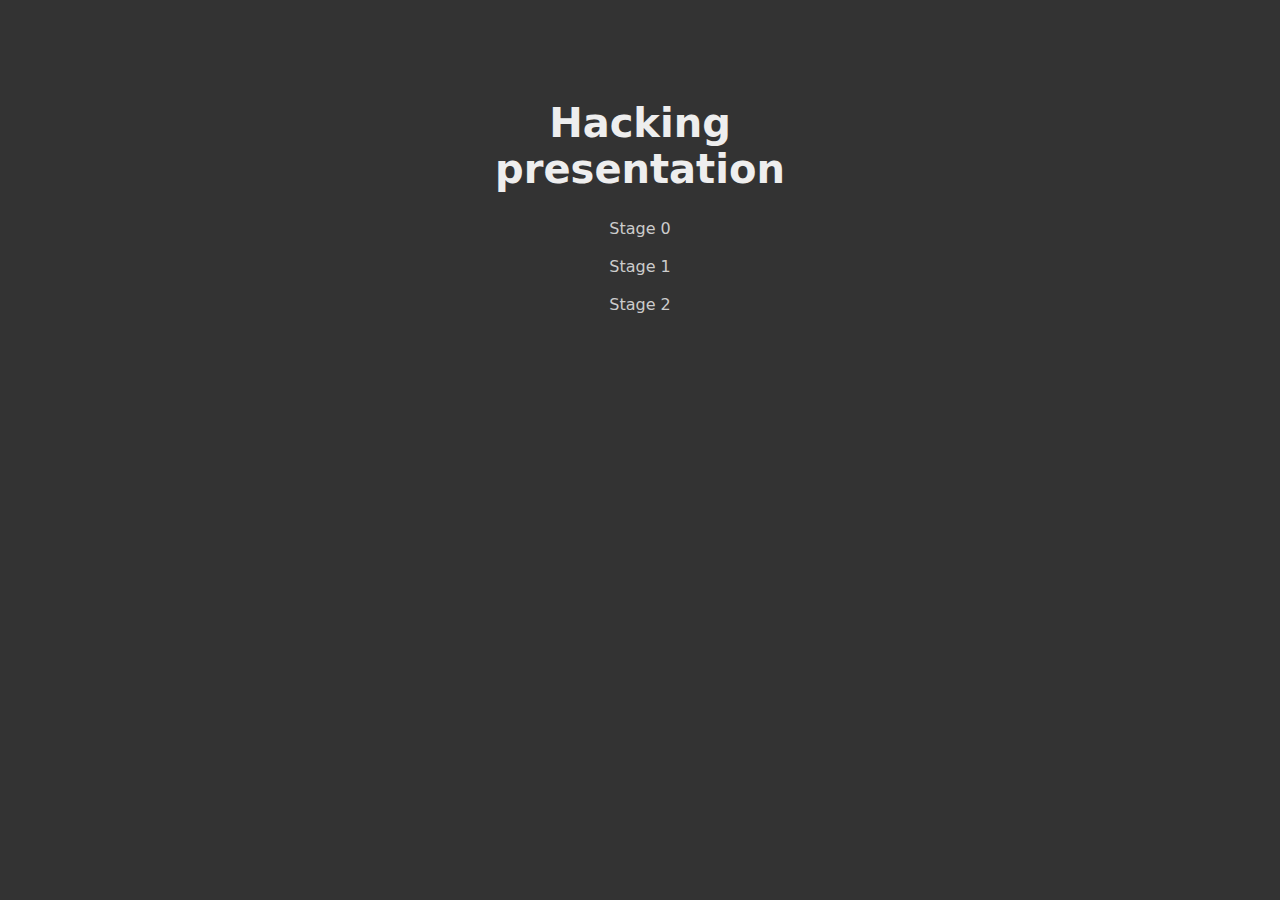
==== index.html @ aafe25f8 "Rough structure done" ====
<!DOCTYPE html>
<html>
<head>
	<title>Hacking presentation</title>
	<link rel="stylesheet" type="text/css" href="common.css">
	<link rel="stylesheet" type="text/css" href="themes/dark.css">
	<style type="text/css">
		a{display:block;}
	</style>
</head>
<body>
<h1>Hacking presentation</h1>
<a href="stage0.php">Stage 0</a><br>
<a href="stage1.php">Stage 1</a><br>
<a href="stage2.php">Stage 2</a><br>

</body>
</html>
---- common.css ----
body{
	text-align: center;
	font-family: sans;
	max-width: 400px;
	margin: 100px auto;
}

h1{
	font-size: 40px;
}

h2{
	font-size: 20px;
}

header{
	position: fixed;
	top: 0;
	left: 0;
	right: 0;

	height: 60px;
}

span{
	display: inline-block;
	margin: 20px 30px;
}

input{
	width: 200px;
	margin-top: 10px;
	margin-bottom: 30px;
}

p{
	margin: 2px;
}

textarea{
	width: 400px;
	height: 200px;
}

a{
	text-decoration: none;
}


/* used for stage 1 theme picker */
.border-faint{
	border: 1px solid rgba(128,128,128,0.2);
}
.round-6{
	border-radius: 6px;
}
.flex{
	display: flex;
	align-items: center;
	justify-content: center;
}
.block{
	display: block;
}
.c-2{
	width: 50%;
	padding-top: 10px;
	padding-bottom: 10px;

}
.c-2:hover{
	background-color: rgba(128,128,128,0.2);
}
---- themes/dark.css ----
body{
	color: #eee;
	background-color: #333;
}
header{
	background-color: #222;
	border-bottom: 1px solid black;
}
a{
	color: #ccc;
}
a:hover{
	color: white;
}
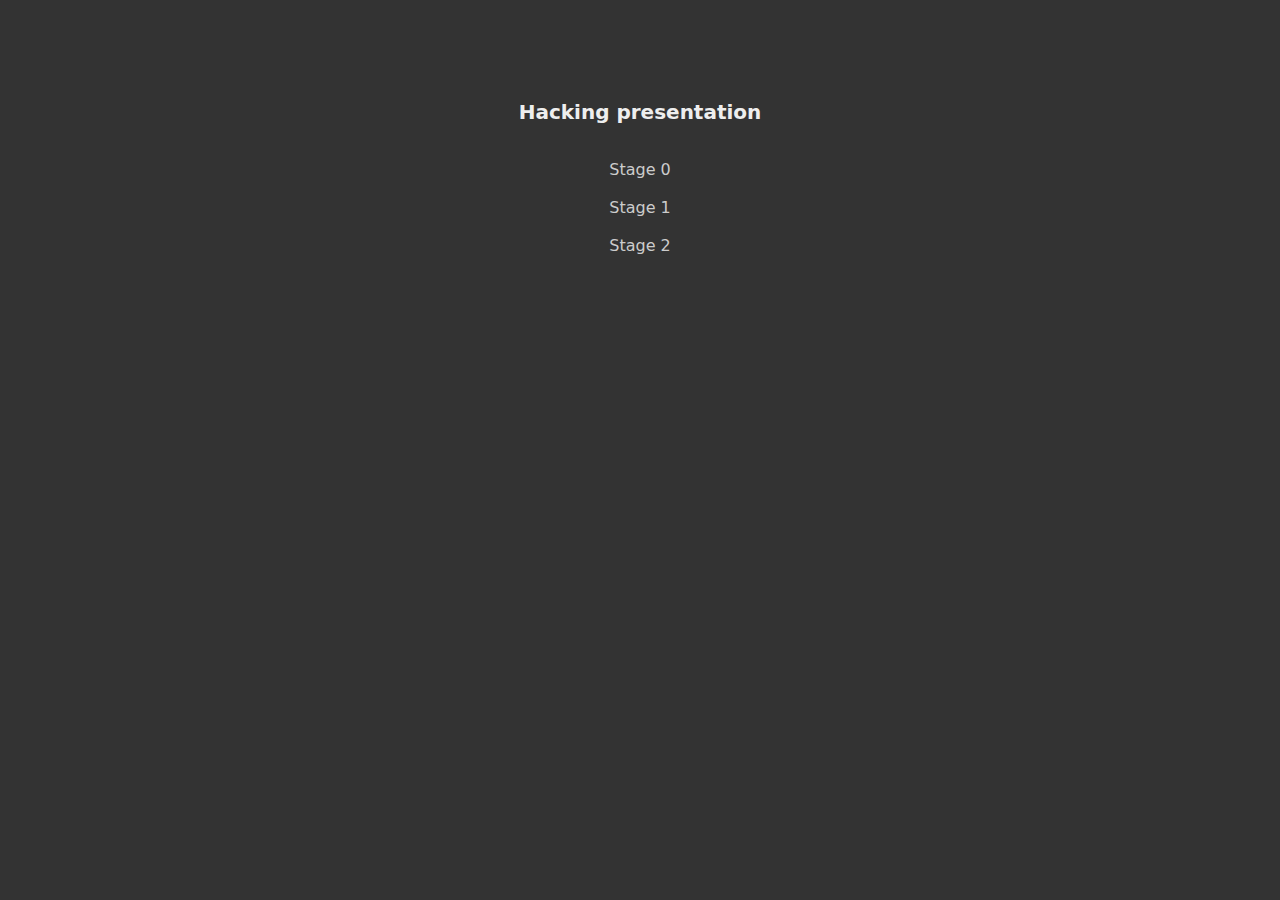
==== commit 2e57433e: "Add included-site" ====
--- a/index.html
+++ b/index.html
@@ -4,15 +4,13 @@
 	<title>Hacking presentation</title>
 	<link rel="stylesheet" type="text/css" href="common.css">
 	<link rel="stylesheet" type="text/css" href="themes/dark.css">
-	<style type="text/css">
-		a{display:block;}
-	</style>
+
 </head>
 <body>
-<h1>Hacking presentation</h1>
-<a href="stage0.php">Stage 0</a><br>
-<a href="stage1.php">Stage 1</a><br>
-<a href="stage2.php">Stage 2</a><br>
+<h2>Hacking presentation</h2><br>
+<a href="stage0.php">Stage 0</a><br><br>
+<a href="stage1.php">Stage 1</a><br><br>
+<a href="stage2.php">Stage 2</a><br><br>
 
 </body>
 </html>